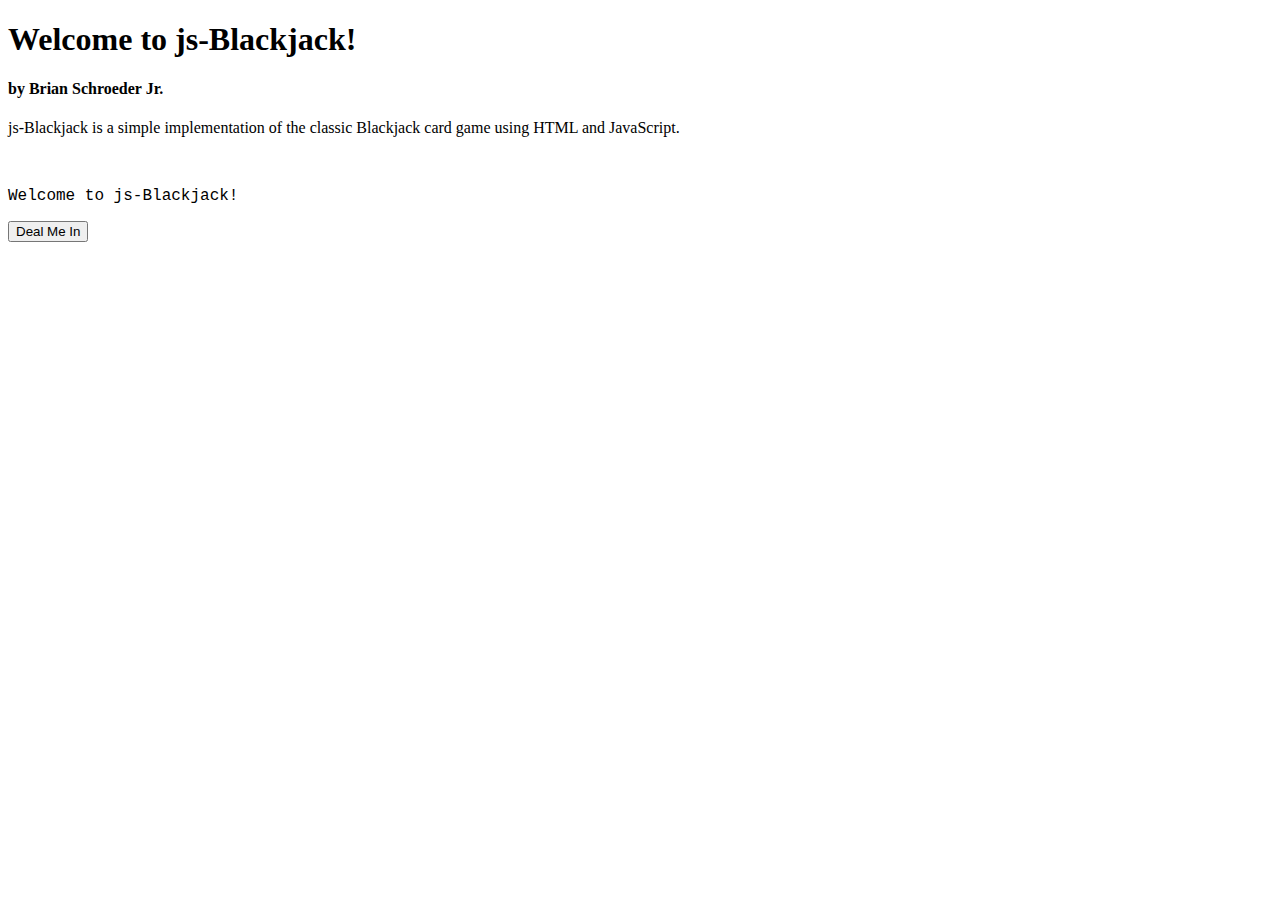
==== js-Blackjack/js-blackjack.html @ 5db49ad1 "Adding js-Blackjack" ====
<!DOCTYPE html>
<html>
    <head>
        <!--meta information-->
        <meta charset="utf-8">
        <title>js-Blackjack</title>
    </head>
    <body>
        <!--the content of the page-->
        <h1>Welcome to js-Blackjack!</h1>
        <h4>by Brian Schroeder Jr.</h4>
        <div>
            <p>js-Blackjack is a simple implementation of the classic Blackjack card game using HTML and JavaScript.</p>
        </div>
        <br>
        <div>
            <p id=outputPane style="font-family:'Courier New', Courier, monospace"></p>
        </div>
        <button id="btnStart">Deal Me In</button>
        <button id="btnHit">Hit Me</button>&nbsp;&nbsp;&nbsp;&nbsp;&nbsp;
        <button id="btnStay">Stay</button>
        <br>
        <br>
        <div id="winLossPane">
            <table>
                <tr>
                    <td>Wins:</td>
                    <td id="winCnt"></td>
                </tr>
                <tr>
                    <td>Losses:</td>
                    <td id="lossCnt"></td>
                </tr>
            </table>
        </div>

        <script src="js/playing-cards.js"></script>
        <script src="js/js-blackjack.js"></script>
    </body>
</html>
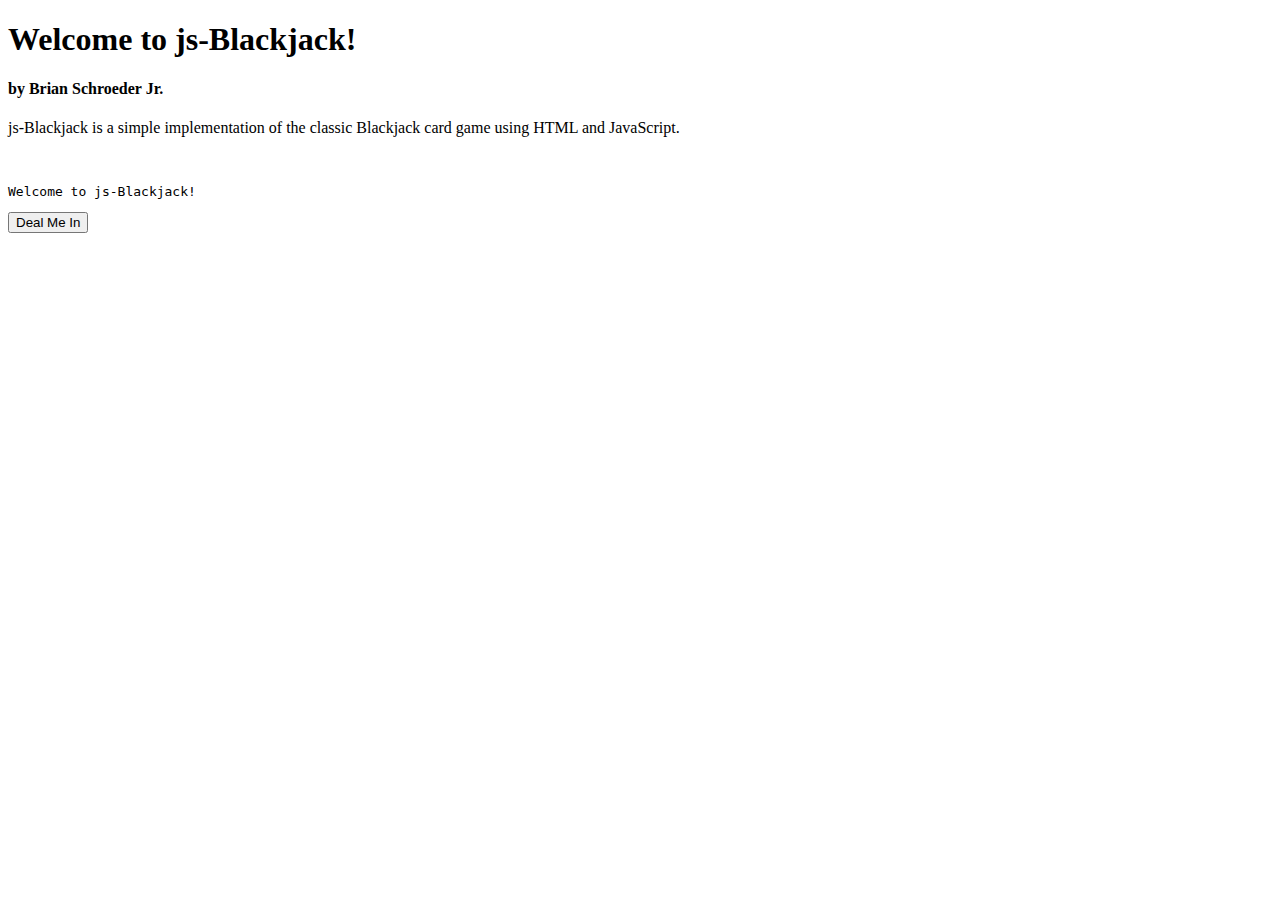
==== commit b6b36ef0: "Font change" ====
--- a/js-Blackjack/js-blackjack.html
+++ b/js-Blackjack/js-blackjack.html
@@ -14,7 +14,7 @@
         </div>
         <br>
         <div>
-            <p id=outputPane style="font-family:'Courier New', Courier, monospace"></p>
+            <p id=outputPane style="font-family: monospace"></p>
         </div>
         <button id="btnStart">Deal Me In</button>
         <button id="btnHit">Hit Me</button>&nbsp;&nbsp;&nbsp;&nbsp;&nbsp;
@@ -37,4 +37,4 @@
         <script src="js/playing-cards.js"></script>
         <script src="js/js-blackjack.js"></script>
     </body>
-</html>+</html>
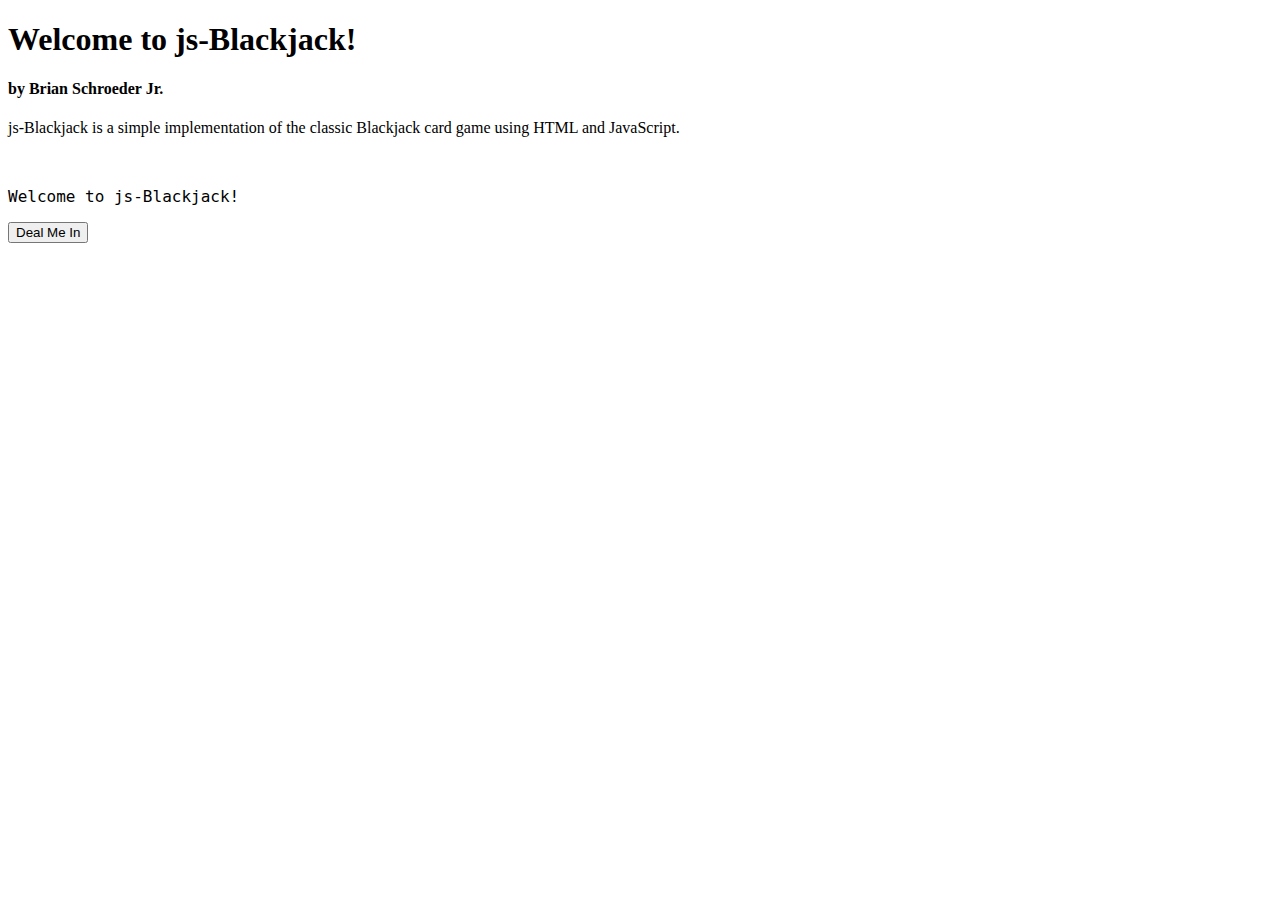
==== commit 74b1dbb5: "Changing font" ====
--- a/js-Blackjack/js-blackjack.html
+++ b/js-Blackjack/js-blackjack.html
@@ -14,7 +14,7 @@
         </div>
         <br>
         <div>
-            <p id=outputPane style="font-family: monospace"></p>
+            <p id=outputPane style="font-family: monospace, serif; font-size: 1em;"></p>
         </div>
         <button id="btnStart">Deal Me In</button>
         <button id="btnHit">Hit Me</button>&nbsp;&nbsp;&nbsp;&nbsp;&nbsp;
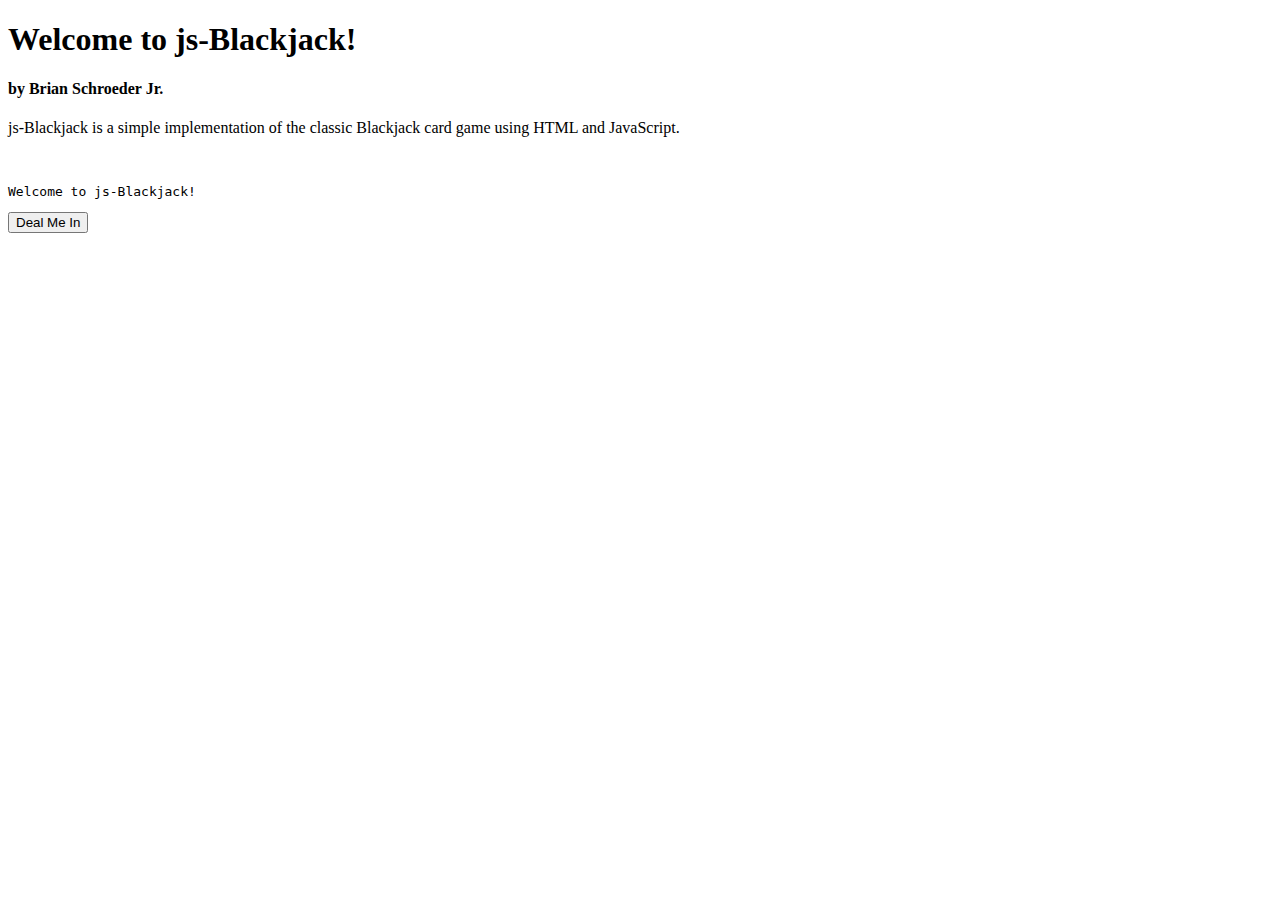
==== commit 9cc864a4: "Reset font" ====
--- a/js-Blackjack/js-blackjack.html
+++ b/js-Blackjack/js-blackjack.html
@@ -14,7 +14,7 @@
         </div>
         <br>
         <div>
-            <p id=outputPane style="font-family: monospace, serif; font-size: 1em;"></p>
+            <p id=outputPane style="font-family: monospace"></p>
         </div>
         <button id="btnStart">Deal Me In</button>
         <button id="btnHit">Hit Me</button>&nbsp;&nbsp;&nbsp;&nbsp;&nbsp;
